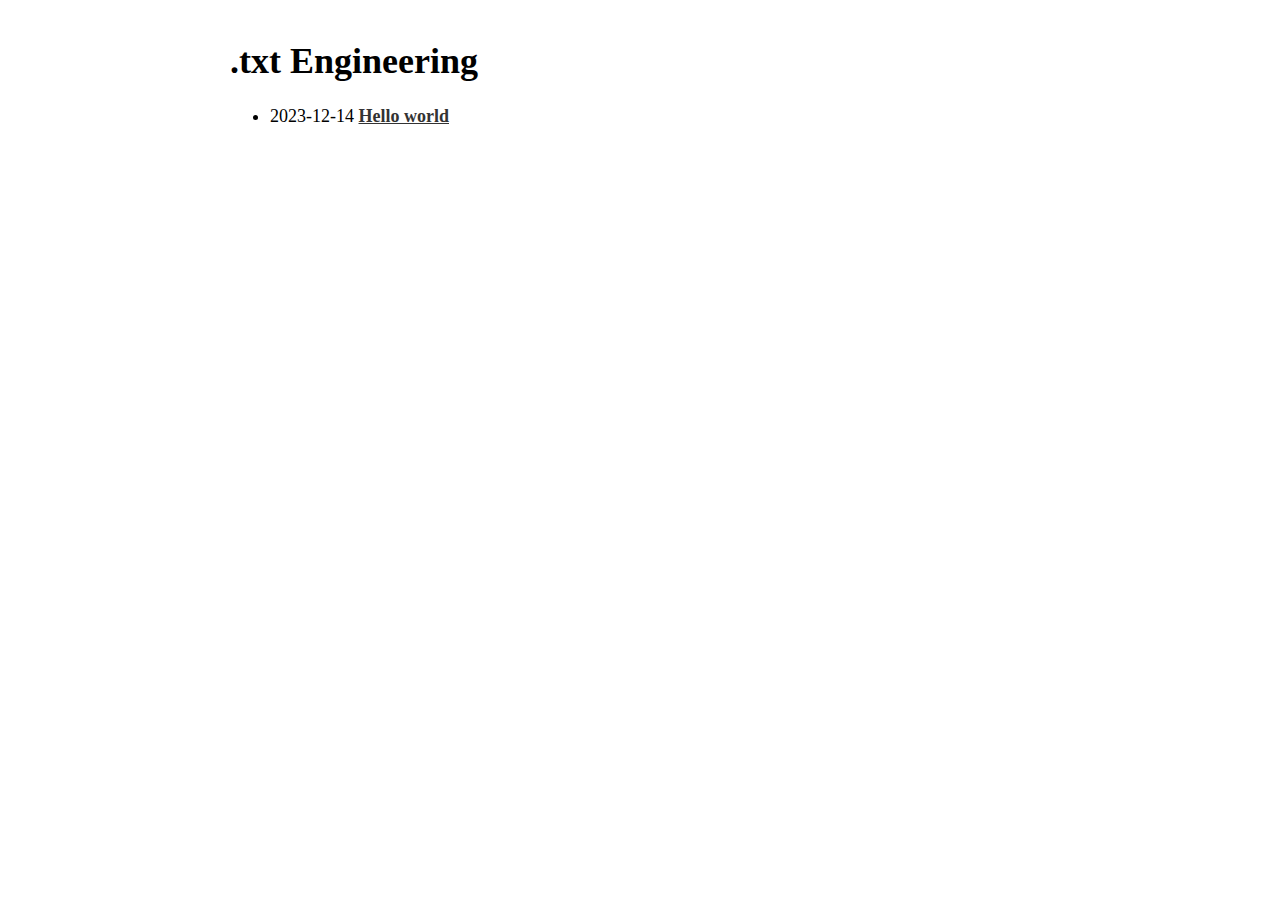
==== blog/index.html @ a63b358b "Deploying to gh-pages from  @ 36ba9186d1247e746216978d2299cec250caa34b 🚀" ====
<?xml version="1.0" encoding="utf-8"?>
<!DOCTYPE html PUBLIC "-//W3C//DTD XHTML 1.0 Strict//EN"
"http://www.w3.org/TR/xhtml1/DTD/xhtml1-strict.dtd">
<html xmlns="http://www.w3.org/1999/xhtml" lang="en" xml:lang="en">
<head>
<!-- 2023-12-14 Thu 10:55 -->
<meta http-equiv="Content-Type" content="text/html;charset=utf-8" />
<meta name="viewport" content="width=device-width, initial-scale=1" />
<title>.txt Engineering</title>
<meta name="generator" content="Org mode" />
<meta name="author" content="dottxt, Inc." />
<link rel="stylesheet" type="text/css" href="../style.css" /><script data-goatcounter='https://dottxt-blog.goatcounter.com/count' async src='//gc.zgo.at/count.js'></script>
</head>
<body>
<div id="content">
<h1 class="title">.txt Engineering</h1>
<ul class="org-ul">
<li>2023-12-14 <a href="hello_world.html">Hello world</a></li>
</ul>
</div>
</body>
</html>
---- style.css ----
body{
    font-family: serif;
    font-size:18px;
    margin: 40px auto;
    max-width: 820px;
    background: #FFFFFF;
    padding:0 20px
    color: #333;
}

.abstract { font-weight: bold; }

a {
    color: #333;
    text-decoration: underline;
    font-weight: bold;
}
a[target="_blank"] { font-weight: normal; }

/* Styling code blocks and their outputs */
pre {
  display: block;
  background: #2E3440;
  white-space: pre;
  -webkit-overflow-scrolling: touch;
  overflow-x: auto;
  max-width: 100%;
  min-width: 100px;
  padding: 16px;
  border-radius: 6px;
  font-size: 14px;
  color: #dcdccc; /* Zenburn specific */
}

pre.example {
  background: #ECEFF4;
  font-size: 13px;
  color: #5E81AC;
}
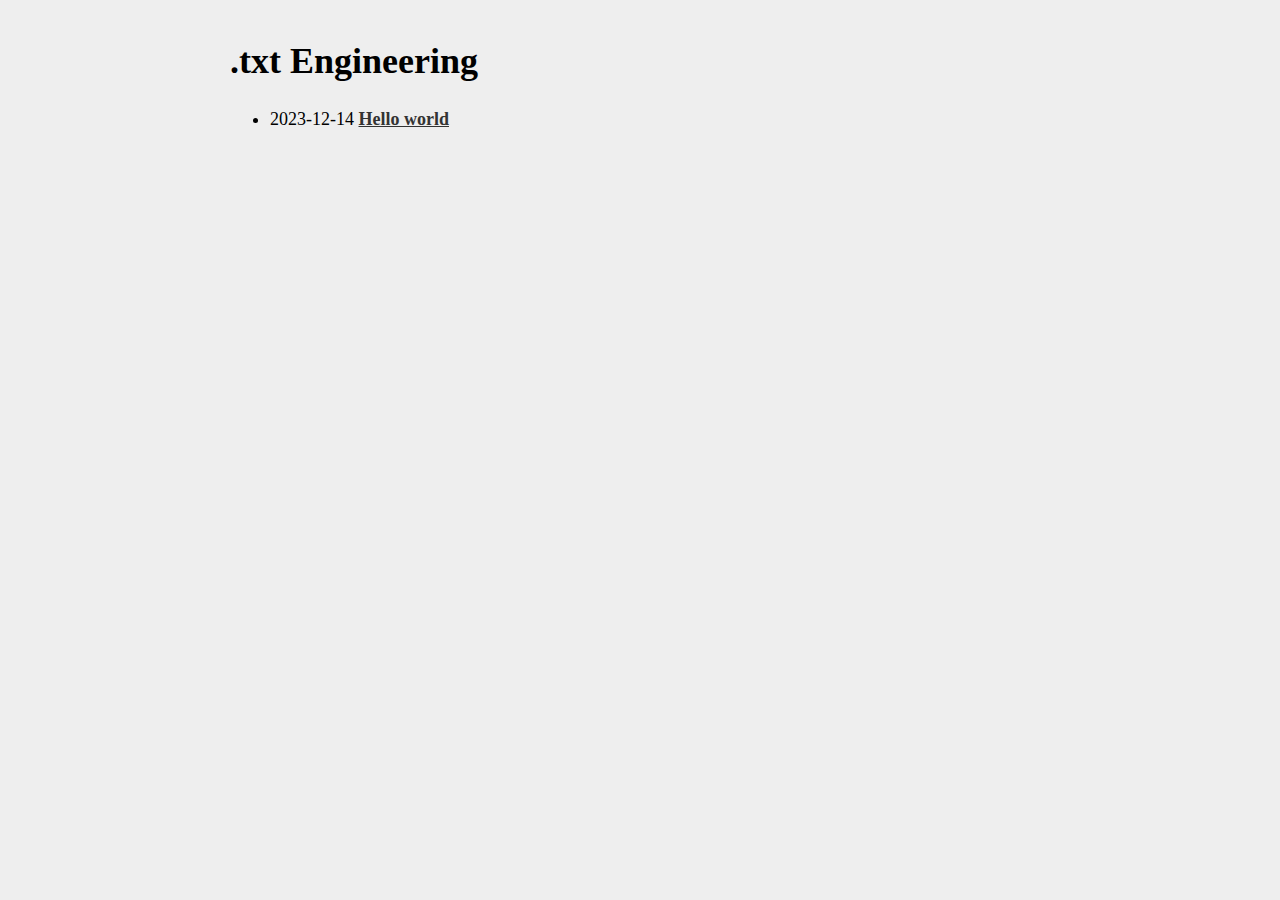
==== commit e2c512da: "Deploying to gh-pages from  @ 8eefe456bad28b163276b730030e5fd8c29f8dc5 🚀" ====
--- a/blog/index.html
+++ b/blog/index.html
@@ -3,7 +3,7 @@
 "http://www.w3.org/TR/xhtml1/DTD/xhtml1-strict.dtd">
 <html xmlns="http://www.w3.org/1999/xhtml" lang="en" xml:lang="en">
 <head>
-<!-- 2023-12-14 Thu 10:55 -->
+<!-- 2023-12-14 Thu 11:49 -->
 <meta http-equiv="Content-Type" content="text/html;charset=utf-8" />
 <meta name="viewport" content="width=device-width, initial-scale=1" />
 <title>.txt Engineering</title>
--- a/style.css
+++ b/style.css
@@ -1,14 +1,19 @@
 body{
     font-family: serif;
     font-size:18px;
+    line-height: 1.4;
     margin: 40px auto;
     max-width: 820px;
-    background: #FFFFFF;
+    background: #EEEEEE;
     padding:0 20px
     color: #333;
 }
 
 .abstract { font-weight: bold; }
+
+h1,h2,h3{
+  line-height: 1.2;
+}
 
 a {
     color: #333;
